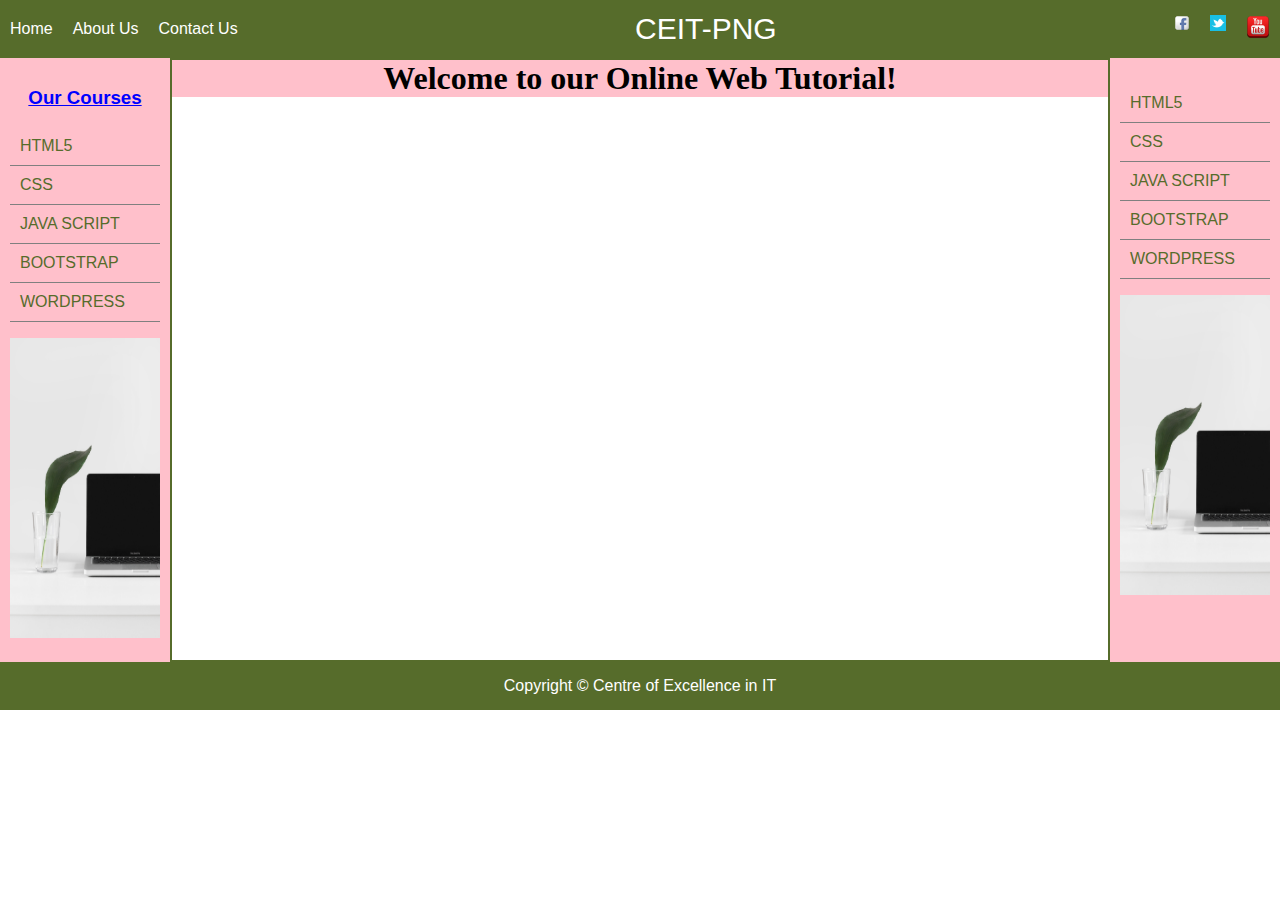
==== index.html @ 47b73e98 "Add files via upload" ====
<!DOCTYPE html>
<html lang="en" dir="ltr">
  <head>
    <meta charset="utf-8">
    <title>Iframe Example</title>
    <link rel="stylesheet" href="css/styles.css">
  </head>
  <body>
    <div class="header">
      <header>
        <nav class="menu">
          <ul>
            <li>
              <a href="home.html" target="iframe_a">Home</a>
            </li>
            <li>
              <a href="aboutus.html" target="iframe_a">About Us</a>
            </li>
            <li>
              <a href="contactus.html" target="iframe_a">Contact Us</a>
            </li>
          </ul>
        </nav>
        <div class="logo">
          <a href="">CEIT-PNG</a>
        </div>
        <nav class="social-links">
          <ul>
            <li>
              <a href=""><img src="images/facebook-icon.png" alt=""></a>
            </li>
            <li>
              <a href=""><img src="images/twitter.png" alt=""></a>
            </li>
            <li>
              <a href=""><img src="images/youtube-icon.png" alt=""></a>
            </li>
          </ul>
        </nav>
      </header>
    </div>
    <div id="main">
      <aside class="">
        <h3>Our Courses</h3>
        <ul>
          <li>
            <a href="html5.html" target="iframe_a">HTML5</a>
          </li>
          <li>
            <a href="css.html" target="iframe_a">CSS</a>
          </li>
          <li>
            <a href="javascript.html" target="iframe_a">JAVA SCRIPT</a>
          </li>
          <li>
            <a href="bootstrap.html" target="iframe_a">BOOTSTRAP</a>
          </li>
          <li>
            <a href="wordpress.html" target="iframe_a">WORDPRESS</a>
          </li>
        </ul>
        <img src="images/side-bar.jpg" alt="">
      </aside>
      <iframe src="home.html" scrolling="yes" name="iframe_a">Iframes not supported</iframe>
      <aside class="aside-right">
        <ul>
          <li>
            <a href="html5.html" target="iframe_a">HTML5</a>
          </li>
          <li>
            <a href="">CSS</a>
          </li>
          <li>
            <a href="">JAVA SCRIPT</a>
          </li>
          <li>
            <a href="">BOOTSTRAP</a>
          </li>
          <li>
            <a href="">WORDPRESS</a>
          </li>
        </ul>
        <img src="images/side-bar.jpg" alt="">
      </aside>
    </div>
    <footer>
      Copyright &copy; Centre of Excellence in IT
    </footer>
  </body>

</html>
---- css/styles.css ----
body {
  font-family: arial;
  display: flex;
  flex-direction: column;
  margin: 0;
}

a {
  text-decoration: none;
}

header {
  background: #566c2b;
  display: flex;
  align-items: center;
  padding: 5px 0;
}

header a {
  color: #fff;
}

header ul {
  list-style: none;
  display: flex;
  padding: 0;
  margin: 0;
}

.logo {
  margin: 0 auto;
  font-size: 30px;
}

.menu li {
  padding: 10px;
}

.social-links li {
  display: flex;
  padding: 10px;
}

#main {
  display: flex;
}

aside {
  flex: 0 0 10vw;
  background: pink;
  padding: 10px;
}

aside ul {
  list-style: none;
  padding: 0;
}

aside ul a {
  color: #566c2b;
  padding: 10px;
  display: block;
  border-bottom: 1px solid grey;
}

aside img {
  width: 150px;
  height: 300px;
}

aside h3 {
  text-align: center;
  text-decoration: underline;
  color: blue;
}

.services-container {
  display: flex;
  justify-content: space-between;
}

.call-to-action {
  align-self: flex-start;
  margin-top: auto;
}

.call-to-action a {
  background: grey;
  color: #fff;
  padding: 8px 15px;
  display: block;
}

.call-to-action a:hover {
  background: green;
}

.service-box {
  border: 1px solid #eee;
  flex-basis: 32%;
  max-width: 370px;
  padding: 10px;
  display: flex;
  flex-direction: column;
}

.service-box img {
  width: 350px;
}

.service-box h3 {
  margin: 5px 0 10px;
}

.service-box p {
  margin: 0 0 10px;
}

footer {
  background: #566c2b;
  color: #fff;
  text-align: center;
  padding: 15px 0;
}

@media screen and (max-width:850px) {
  .service-box {
    flex-basis: 48%;
  }

  aside {
    flex: 0 0 30vw;
  }
}

.aside-right {
  align-items: flex-end;
}

@media screen and (max-width:850px) {
  header {
    flex-direction: column;
  }

  .logo {
    order: -1;
  }

  #main {
    flex-direction: column;
  }

  article {
    order: -1;
  }

  .services-container {
    flex-direction: column;
    align-items: center;
  }

  h2 {
    text-align: center;
  }
}

iframe {
  width: 600%;
  height: 600px;
  overflow: visible;
  border: 2px solid #566c2b;
}
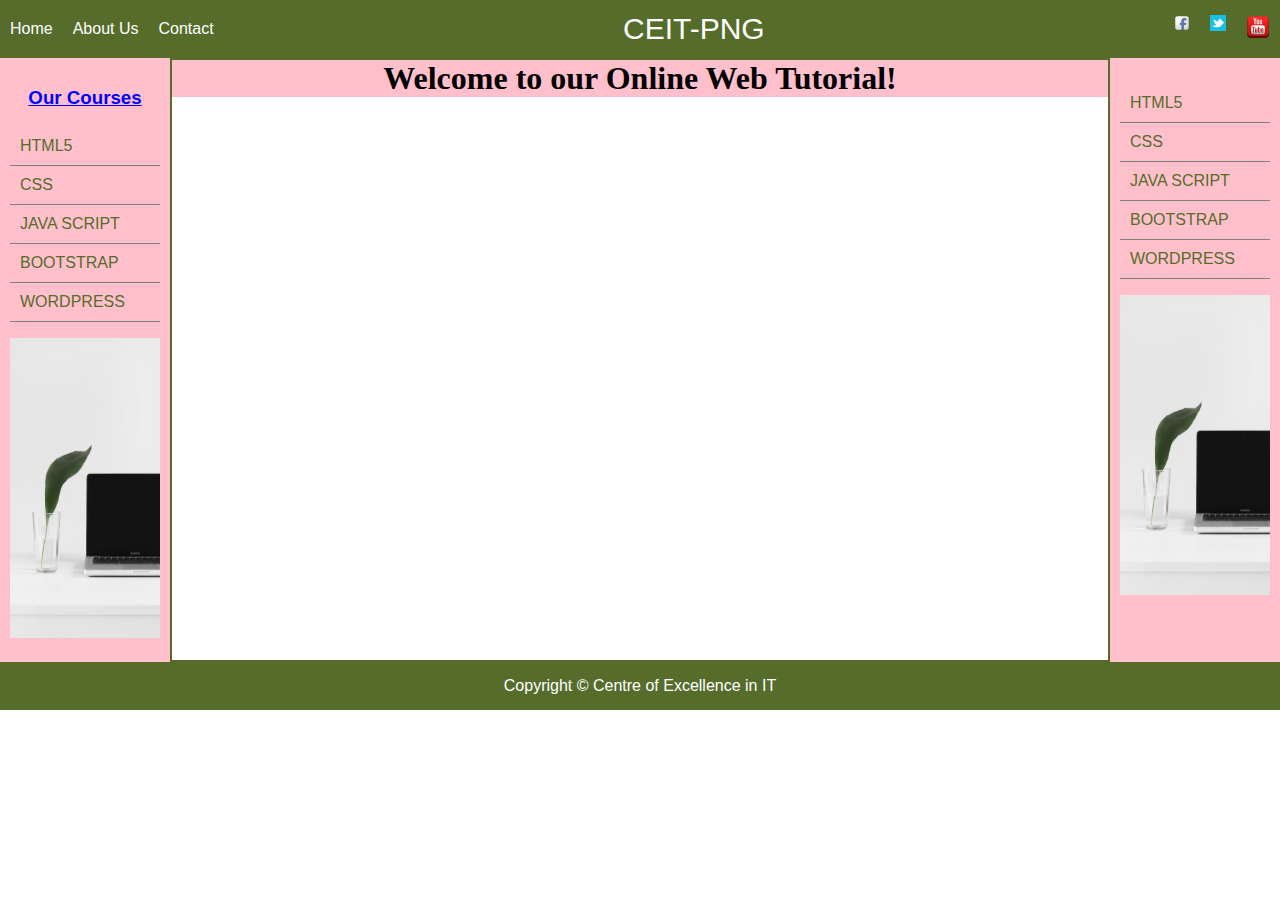
==== commit a3a22ff5: "Update index.html" ====
--- a/index.html
+++ b/index.html
@@ -17,7 +17,7 @@
               <a href="aboutus.html" target="iframe_a">About Us</a>
             </li>
             <li>
-              <a href="contactus.html" target="iframe_a">Contact Us</a>
+              <a href="contactus.html" target="iframe_a">Contact</a>
             </li>
           </ul>
         </nav>
@@ -88,4 +88,4 @@
     </footer>
   </body>
 
-</html>+</html>
